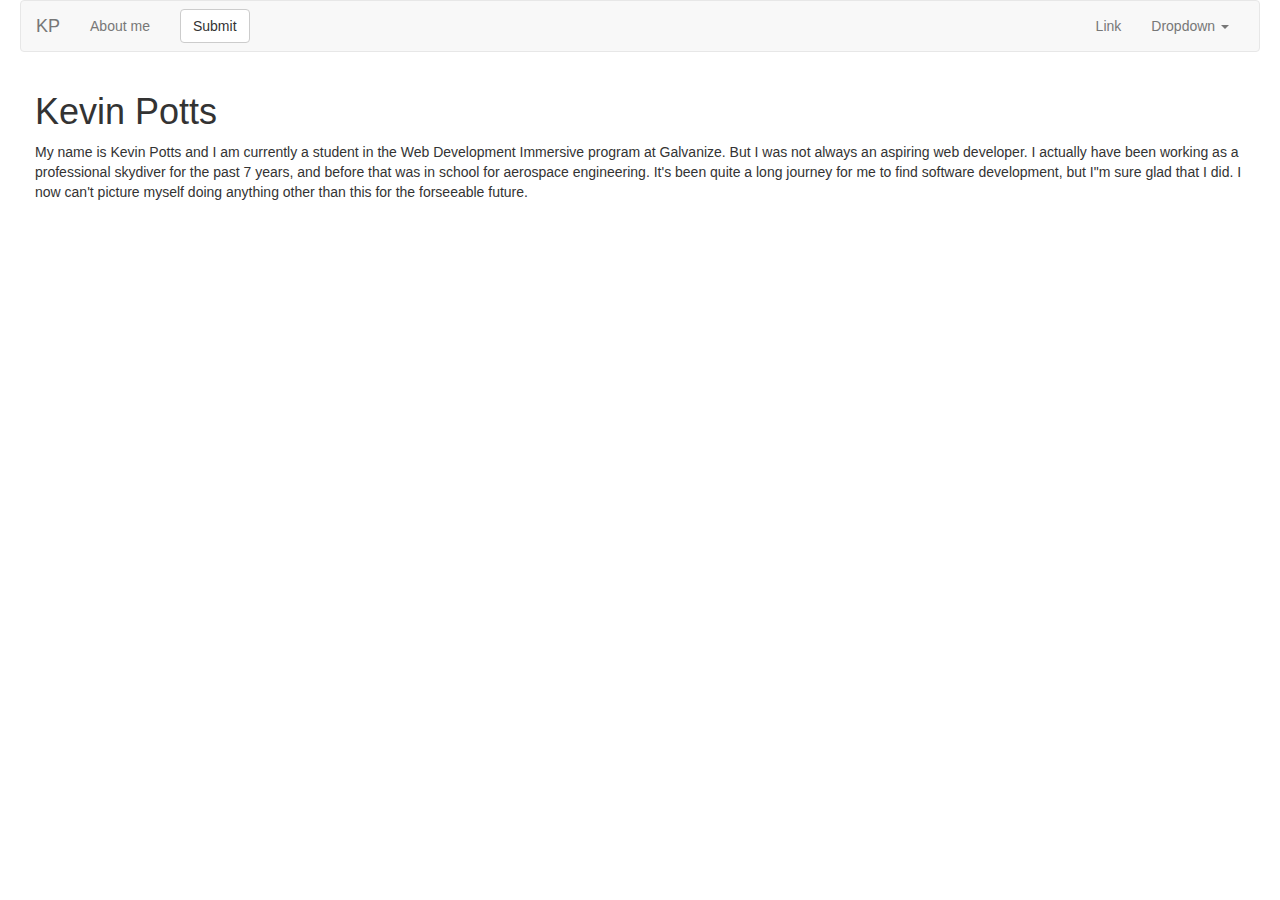
==== index.html @ d2e61f66 "html with navbar and base content" ====
<!DOCTYPE html>
<html>
<head>
	<title>p1</title>
	<link rel="stylesheet" type="text/css" href="style.css">
	<link rel="stylesheet" href="https://maxcdn.bootstrapcdn.com/bootstrap/3.3.7/css/bootstrap.min.css" integrity="sha384-BVYiiSIFeK1dGmJRAkycuHAHRg32OmUcww7on3RYdg4Va+PmSTsz/K68vbdEjh4u" crossorigin="anonymous">
</head>
<body>
	<nav class="navbar navbar-default">
  <div class="container-fluid">
    <!-- Brand and toggle get grouped for better mobile display -->
    <div class="navbar-header">
      <button type="button" class="navbar-toggle collapsed" data-toggle="collapse" data-target="#bs-example-navbar-collapse-1" aria-expanded="false">
        <span class="sr-only">Toggle navigation</span>
        <span class="icon-bar"></span>
        <span class="icon-bar"></span>
        <span class="icon-bar"></span>
      </button>
      <a class="navbar-brand" href="#">KP</a>
    </div>

    <!-- Collect the nav links, forms, and other content for toggling -->
    <div class="collapse navbar-collapse" id="bs-example-navbar-collapse-1">
      <ul class="nav navbar-nav">
        <li><a href="#">About me</a></li>

      </ul>
      <form class="navbar-form navbar-left">
        <button type="submit" class="btn btn-default">Submit</button>
      </form>
      <ul class="nav navbar-nav navbar-right">
        <li><a href="#">Link</a></li>
        <li class="dropdown">
          <a href="#" class="dropdown-toggle" data-toggle="dropdown" role="button" aria-haspopup="true" aria-expanded="false">Dropdown <span class="caret"></span></a>
          <ul class="dropdown-menu">
            <li><a href="#">Action</a></li>
            <li><a href="#">Another action</a></li>
            <li><a href="#">Something else here</a></li>
            <li role="separator" class="divider"></li>
            <li><a href="#">Separated link</a></li>
          </ul>
        </li>
      </ul>
    </div><!-- /.navbar-collapse -->
  </div><!-- /.container-fluid -->
</nav>





	<div class="container-fluid">
	<h1>Kevin Potts</h1>
	<div class="aboutMe">
		<p>
			My name is Kevin Potts and I am currently a student in the Web Development Immersive program at Galvanize. But I was not always an aspiring web developer. I actually have been working as a professional skydiver for the past 7 years, and before that was in school for aerospace engineering. It's been quite a long journey for me to find software development, but I"m sure glad that I did. I now can't picture myself doing anything other than this for the forseeable future.
		</p>
	</div>
	</div>

</body>
</html>
---- style.css ----
body {
	padding-left: 20px;
	padding-right: 20px;
}
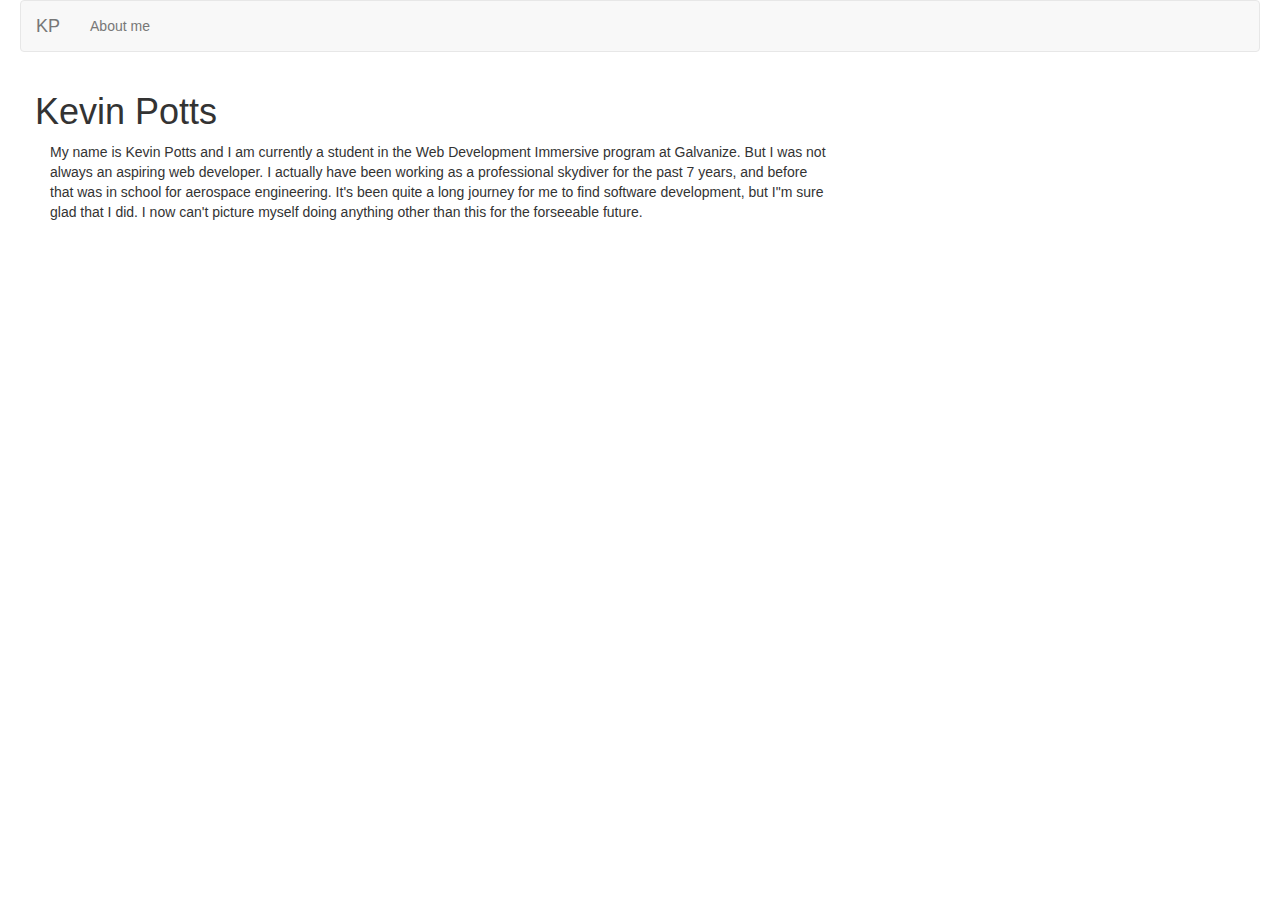
==== commit a30a3a2e: "most of the framework, background image all done and formatted." ====
--- a/index.html
+++ b/index.html
@@ -25,36 +25,22 @@
         <li><a href="#">About me</a></li>
 
       </ul>
-      <form class="navbar-form navbar-left">
-        <button type="submit" class="btn btn-default">Submit</button>
-      </form>
-      <ul class="nav navbar-nav navbar-right">
-        <li><a href="#">Link</a></li>
-        <li class="dropdown">
-          <a href="#" class="dropdown-toggle" data-toggle="dropdown" role="button" aria-haspopup="true" aria-expanded="false">Dropdown <span class="caret"></span></a>
-          <ul class="dropdown-menu">
-            <li><a href="#">Action</a></li>
-            <li><a href="#">Another action</a></li>
-            <li><a href="#">Something else here</a></li>
-            <li role="separator" class="divider"></li>
-            <li><a href="#">Separated link</a></li>
-          </ul>
-        </li>
-      </ul>
-    </div><!-- /.navbar-collapse -->
-  </div><!-- /.container-fluid -->
+    </div>
+  </div>
 </nav>
 
 
 
 
 
-	<div class="container-fluid">
+	<div class="container-fluid" class="main-container">
 	<h1>Kevin Potts</h1>
 	<div class="aboutMe">
+		<div class="col-md-8">
 		<p>
 			My name is Kevin Potts and I am currently a student in the Web Development Immersive program at Galvanize. But I was not always an aspiring web developer. I actually have been working as a professional skydiver for the past 7 years, and before that was in school for aerospace engineering. It's been quite a long journey for me to find software development, but I"m sure glad that I did. I now can't picture myself doing anything other than this for the forseeable future.
 		</p>
+		</div>
 	</div>
 	</div>
 
--- a/style.css
+++ b/style.css
@@ -1,4 +1,8 @@
 body {
 	padding-left: 20px;
 	padding-right: 20px;
-}+	background-image: url(cutaway-screenshot.png);
+	background-size: cover;
+	background-repeat: no-repeat;
+}
+
